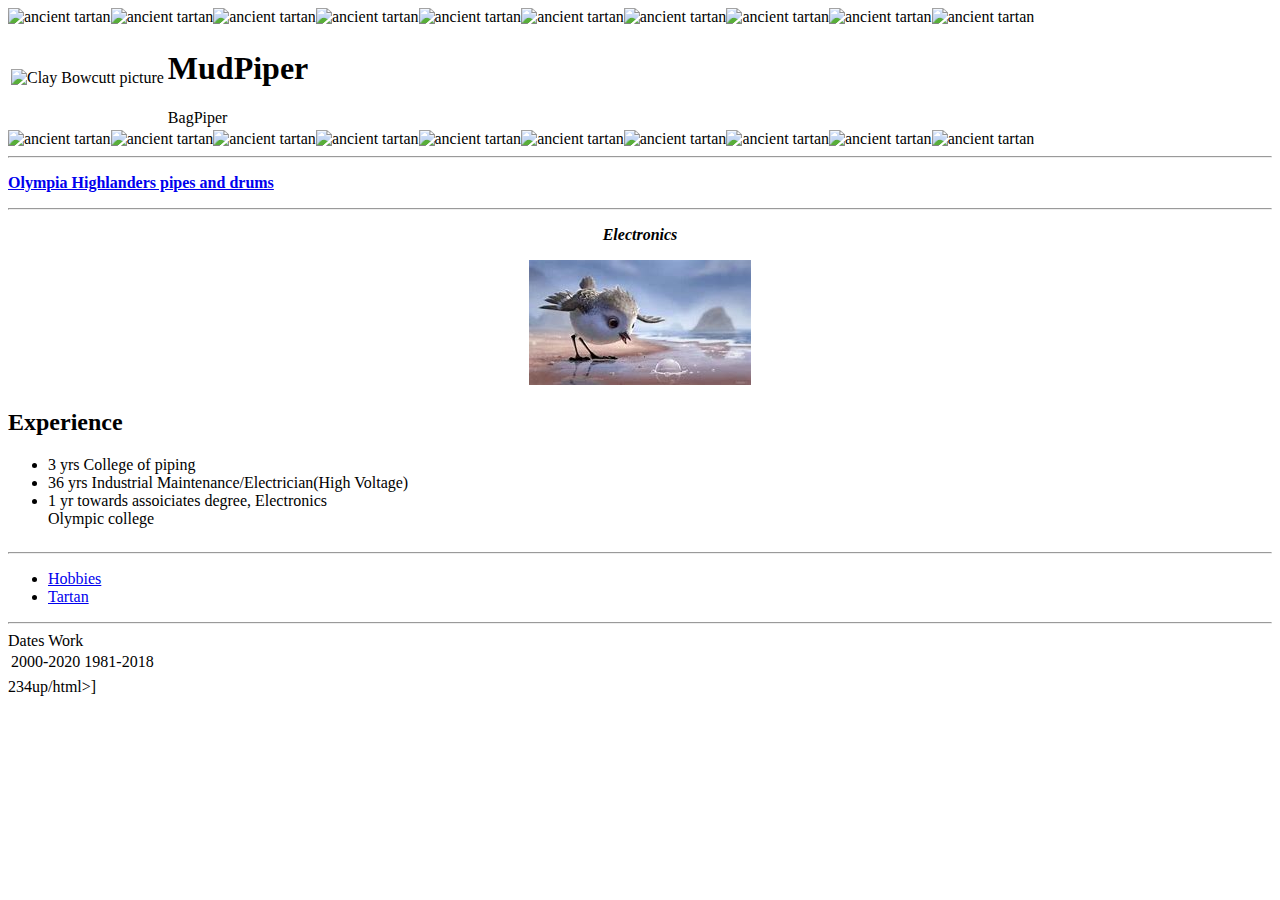
==== index.html @ 5039e48b "Add files via upload" ====
<!DOCTYPE html>
<html>
 <head>
   <meta charset="utf-8"/>
   <title>MudPipers Personal Site</title>
 </head>
 <body>
   <img src="images/macdonald-clan-ancient-strome-tartan.jpg" alt="ancient tartan"><img src="images/macdonald-clan-ancient-strome-tartan.jpg" alt="ancient tartan"><img src="images/macdonald-clan-ancient-strome-tartan.jpg" alt="ancient tartan"><img src="images/macdonald-clan-ancient-strome-tartan.jpg" alt="ancient tartan"><img src="images/macdonald-clan-ancient-strome-tartan.jpg" alt="ancient tartan"><img src="images/macdonald-clan-ancient-strome-tartan.jpg" alt="ancient tartan"><img src="images/macdonald-clan-ancient-strome-tartan.jpg" alt="ancient tartan"><img src="images/macdonald-clan-ancient-strome-tartan.jpg" alt="ancient tartan"><img src="images/macdonald-clan-ancient-strome-tartan.jpg" alt="ancient tartan"><img src="images/macdonald-clan-ancient-strome-tartan.jpg" alt="ancient tartan">
   <table cellspacing="utf-8">
     <tr>
       <td><center><img src="Images/IMG_4386.2.PNG" alt="Clay Bowcutt picture"></td>
       <td><h1>MudPiper</h1>BagPiper</td>
     </tr>
   </table>
  <img src="images/macdonald-clan-ancient-strome-tartan.jpg" alt="ancient tartan"><img src="images/macdonald-clan-ancient-strome-tartan.jpg" alt="ancient tartan"><img src="images/macdonald-clan-ancient-strome-tartan.jpg" alt="ancient tartan"><img src="images/macdonald-clan-ancient-strome-tartan.jpg" alt="ancient tartan"><img src="images/macdonald-clan-ancient-strome-tartan.jpg" alt="ancient tartan"><img src="images/macdonald-clan-ancient-strome-tartan.jpg" alt="ancient tartan"><img src="images/macdonald-clan-ancient-strome-tartan.jpg" alt="ancient tartan"><img src="images/macdonald-clan-ancient-strome-tartan.jpg" alt="ancient tartan"><img src="images/macdonald-clan-ancient-strome-tartan.jpg" alt="ancient tartan"><img src="images/macdonald-clan-ancient-strome-tartan.jpg" alt="ancient tartan">
  <hr>
  <p><strong><a href="http://www.olympiahighlanderspipesanddrums.org">Olympia Highlanders pipes and drums</a></strong></p>
  <hr>
   <center><p><em><strong>Electronics</strong></em></p></center>
   <center><img src="Images/bird.jpg" alt="piper bird picture"></center>
  <h2>Experience</h2>
  <table>
    <ul>
      <li> 3 yrs College of piping</li>
      <li>36 yrs Industrial Maintenance/Electrician(High Voltage)</li>
      <li> 1 yr towards assoiciates degree, Electronics<br />Olympic college
      </li>
    </ul>
   </table>
   <hr>
   <p>
     <ul>
       <li><a href="Hobbies.html">Hobbies</a></li>
       <li><a href="kilt.html">Tartan</a></li>
     </ul>
  </p>
  <hr>
<table>
  <thead>
    Dates
  </thead>
  <tbody>
    Work
  </tbody>
  <tfoot>

  </tfoot>
  <tr>
    <td>2000-2020</td>
    <td>1981-2018
    </td>
  </tr>
  <tr>
    <td></td>
    <td>

    </td>
  </tr>
</table>
</body>

234up/html>]
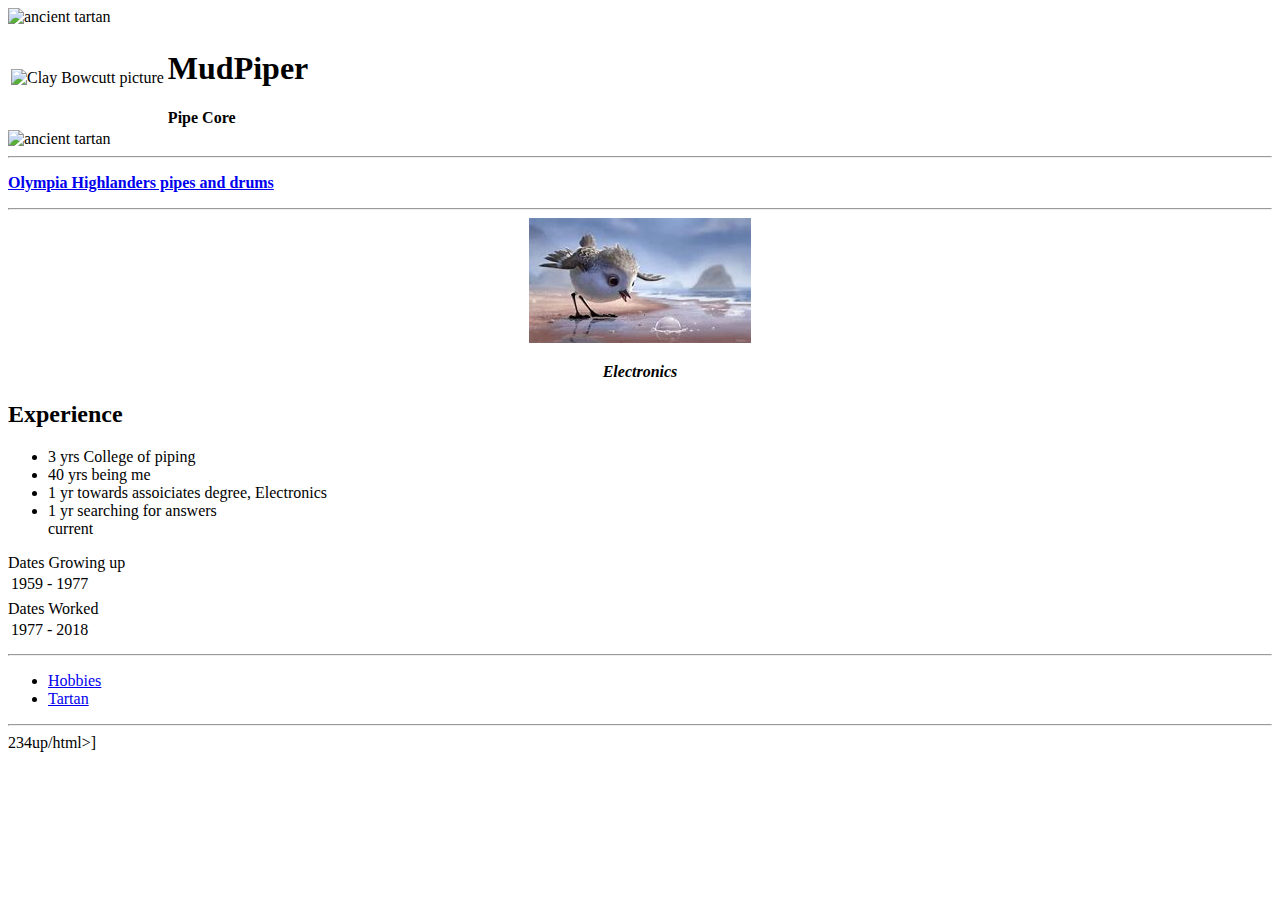
==== commit c95f4087: "Add files via upload" ====
--- a/index.html
+++ b/index.html
@@ -5,27 +5,69 @@
    <title>MudPipers Personal Site</title>
  </head>
  <body>
-   <img src="images/macdonald-clan-ancient-strome-tartan.jpg" alt="ancient tartan"><img src="images/macdonald-clan-ancient-strome-tartan.jpg" alt="ancient tartan"><img src="images/macdonald-clan-ancient-strome-tartan.jpg" alt="ancient tartan"><img src="images/macdonald-clan-ancient-strome-tartan.jpg" alt="ancient tartan"><img src="images/macdonald-clan-ancient-strome-tartan.jpg" alt="ancient tartan"><img src="images/macdonald-clan-ancient-strome-tartan.jpg" alt="ancient tartan"><img src="images/macdonald-clan-ancient-strome-tartan.jpg" alt="ancient tartan"><img src="images/macdonald-clan-ancient-strome-tartan.jpg" alt="ancient tartan"><img src="images/macdonald-clan-ancient-strome-tartan.jpg" alt="ancient tartan"><img src="images/macdonald-clan-ancient-strome-tartan.jpg" alt="ancient tartan">
+   <img src="images/macdonald-clan-ancient-strome-tartan.jpg" alt="ancient tartan"/>
    <table cellspacing="utf-8">
      <tr>
-       <td><center><img src="Images/IMG_4386.2.PNG" alt="Clay Bowcutt picture"></td>
-       <td><h1>MudPiper</h1>BagPiper</td>
+       <td><img src="Images/IMG_4386.2.PNG" alt="Clay Bowcutt picture"></td>
+       <td><h1>MudPiper</h1><strong>Pipe Core</strong></td>
      </tr>
    </table>
-  <img src="images/macdonald-clan-ancient-strome-tartan.jpg" alt="ancient tartan"><img src="images/macdonald-clan-ancient-strome-tartan.jpg" alt="ancient tartan"><img src="images/macdonald-clan-ancient-strome-tartan.jpg" alt="ancient tartan"><img src="images/macdonald-clan-ancient-strome-tartan.jpg" alt="ancient tartan"><img src="images/macdonald-clan-ancient-strome-tartan.jpg" alt="ancient tartan"><img src="images/macdonald-clan-ancient-strome-tartan.jpg" alt="ancient tartan"><img src="images/macdonald-clan-ancient-strome-tartan.jpg" alt="ancient tartan"><img src="images/macdonald-clan-ancient-strome-tartan.jpg" alt="ancient tartan"><img src="images/macdonald-clan-ancient-strome-tartan.jpg" alt="ancient tartan"><img src="images/macdonald-clan-ancient-strome-tartan.jpg" alt="ancient tartan">
+  <img src="images/macdonald-clan-ancient-strome-tartan.jpg" alt="ancient tartan"/>
   <hr>
   <p><strong><a href="http://www.olympiahighlanderspipesanddrums.org">Olympia Highlanders pipes and drums</a></strong></p>
   <hr>
+   <center><img src="Images/bird.jpg" alt="piper bird picture"></center>
    <center><p><em><strong>Electronics</strong></em></p></center>
-   <center><img src="Images/bird.jpg" alt="piper bird picture"></center>
   <h2>Experience</h2>
   <table>
     <ul>
       <li> 3 yrs College of piping</li>
-      <li>36 yrs Industrial Maintenance/Electrician(High Voltage)</li>
-      <li> 1 yr towards assoiciates degree, Electronics<br />Olympic college
-      </li>
+      <li> 40 yrs being me</li>
+      <li> 1 yr towards assoiciates degree, Electronics</li>
+      <li> 1 yr searching for answers<br />current</li>
     </ul>
+   </table>
+   <table>
+     <thead>
+       Dates
+     </thead>
+     <tbody>
+       Growing up
+     </tbody>
+     <tfoot>
+
+     </tfoot>
+     <tr>
+       <td>1959 - </td>
+       <td>1977</td>
+     </tr>
+     <tr>
+       <td></td>
+       <td>
+
+       </td>
+     </tr>
+   </table>
+   <table>
+     <thead>
+       Dates
+     </thead>
+     <tbody>
+       Worked
+     </tbody>
+     <tfoot>
+
+     </tfoot>
+     <tr>
+       <td>1977 - </td>
+       <td>2018</td>
+     </tr>
+     <tr>
+       <td></td>
+       <td>
+
+       </td>
+     </tr>
    </table>
    <hr>
    <p>
@@ -35,28 +77,6 @@
      </ul>
   </p>
   <hr>
-<table>
-  <thead>
-    Dates
-  </thead>
-  <tbody>
-    Work
-  </tbody>
-  <tfoot>
-
-  </tfoot>
-  <tr>
-    <td>2000-2020</td>
-    <td>1981-2018
-    </td>
-  </tr>
-  <tr>
-    <td></td>
-    <td>
-
-    </td>
-  </tr>
-</table>
 </body>
 
 234up/html>]
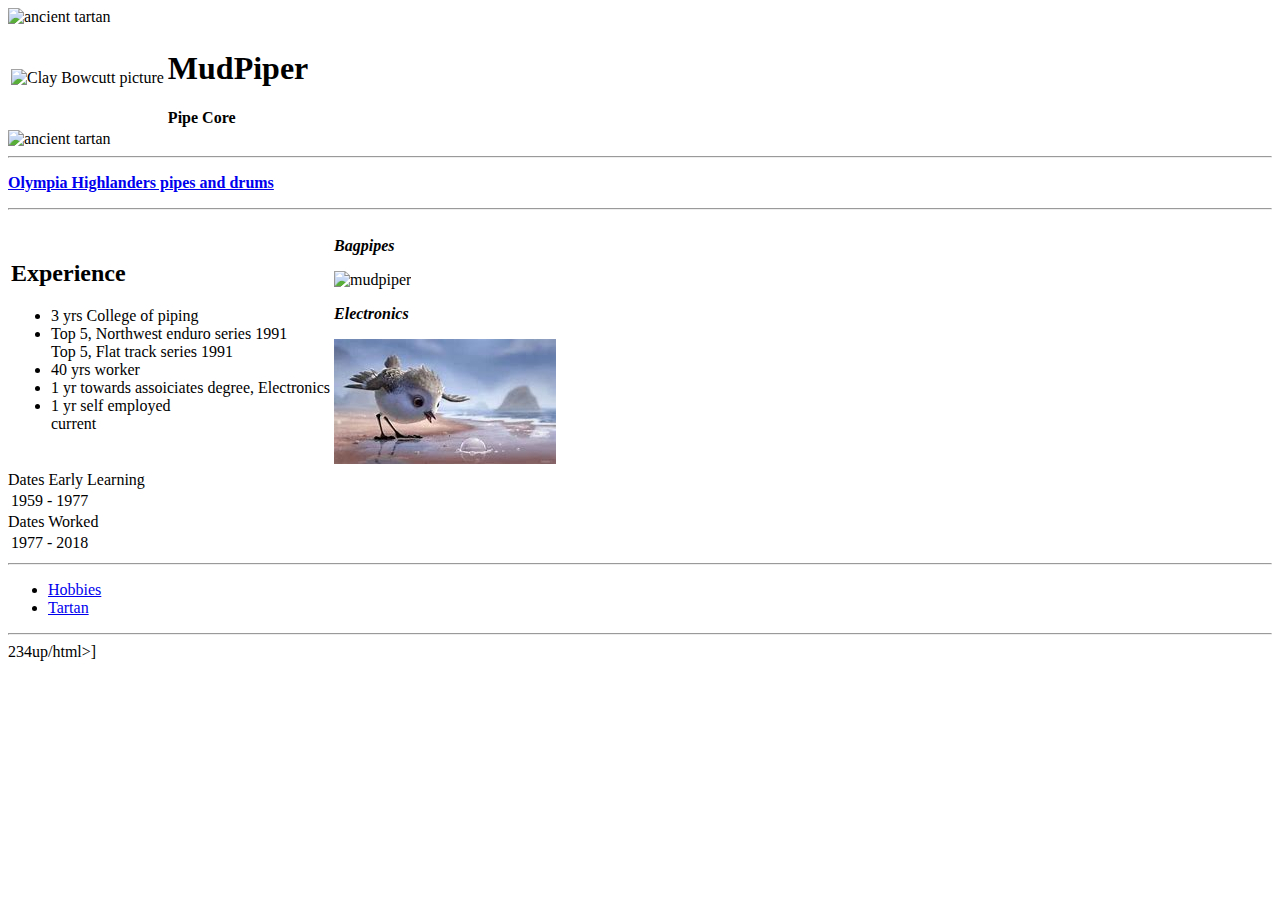
==== commit 260ac185: "added new code" ====
--- a/index.html
+++ b/index.html
@@ -16,36 +16,28 @@
   <hr>
   <p><strong><a href="http://www.olympiahighlanderspipesanddrums.org">Olympia Highlanders pipes and drums</a></strong></p>
   <hr>
-   <center><img src="Images/bird.jpg" alt="piper bird picture"></center>
-   <center><p><em><strong>Electronics</strong></em></p></center>
-  <h2>Experience</h2>
-  <table>
-    <ul>
-      <li> 3 yrs College of piping</li>
-      <li> 40 yrs being me</li>
-      <li> 1 yr towards assoiciates degree, Electronics</li>
-      <li> 1 yr searching for answers<br />current</li>
-    </ul>
-   </table>
-   <table>
+    <table cellspacing="utf-8">
+    <tr>
+      <td><h2>Experience</h2><ul>
+        <li> 3 yrs College of piping</li>
+        <li>Top 5, Northwest enduro series 1991<br/>
+            Top 5, Flat track series 1991</li>
+        <li> 40 yrs worker</li>
+        <li> 1 yr towards assoiciates degree, Electronics</li>
+        <li> 1 yr self employed<br />current</li>
+      </ul></td>
+      <td><p><em><strong>Bagpipes</strong></em></p><img src="Images/sound circle.gif.png" alt="mudpiper"><p><em><strong>Electronics</strong></em></p><img src="Images/bird.jpg" alt="piper bird picture"></td>
+    </tr>
+    <table>
      <thead>
        Dates
      </thead>
      <tbody>
-       Growing up
+       Early Learning
      </tbody>
-     <tfoot>
-
-     </tfoot>
      <tr>
        <td>1959 - </td>
        <td>1977</td>
-     </tr>
-     <tr>
-       <td></td>
-       <td>
-
-       </td>
      </tr>
    </table>
    <table>
@@ -55,18 +47,9 @@
      <tbody>
        Worked
      </tbody>
-     <tfoot>
-
-     </tfoot>
-     <tr>
+      <tr>
        <td>1977 - </td>
        <td>2018</td>
-     </tr>
-     <tr>
-       <td></td>
-       <td>
-
-       </td>
      </tr>
    </table>
    <hr>
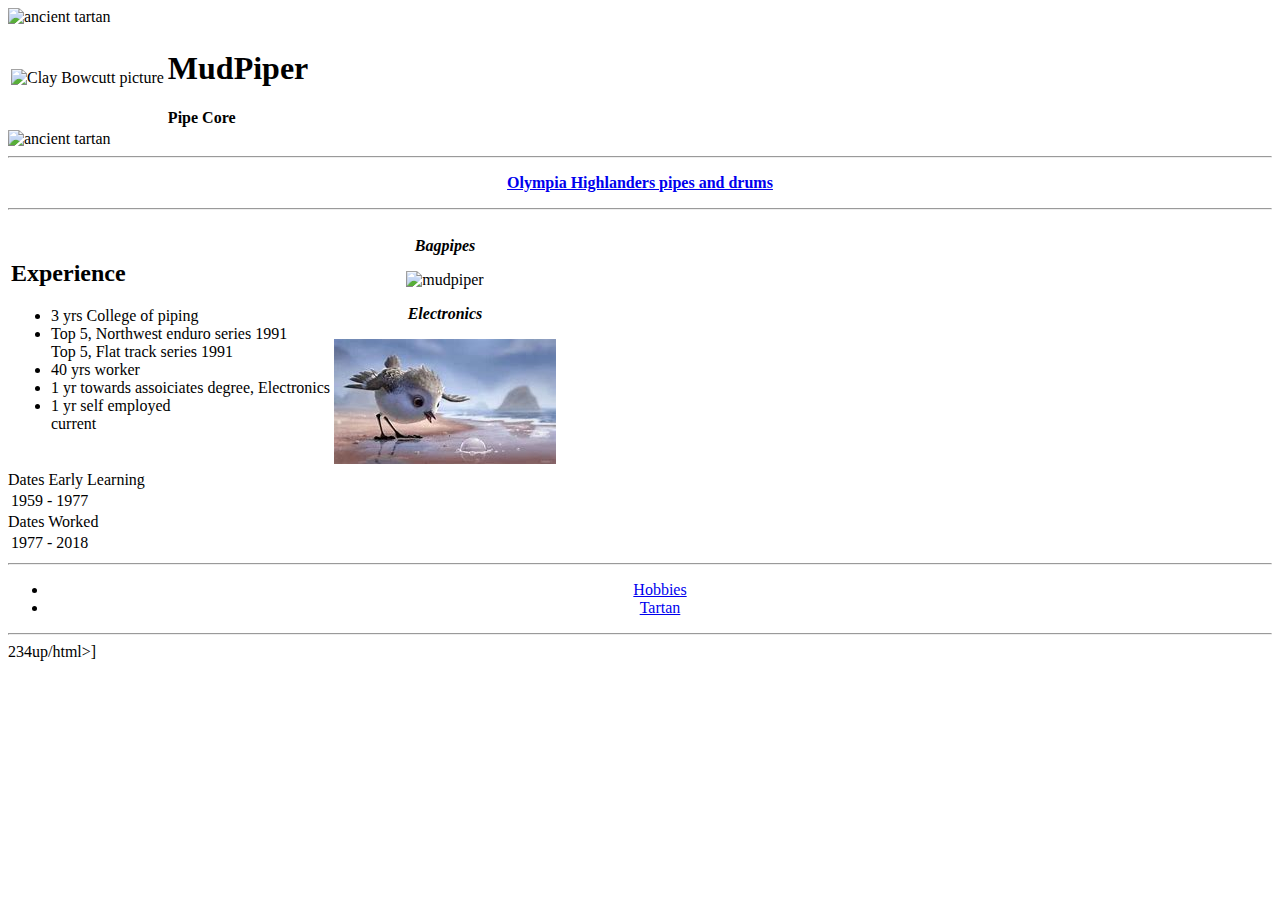
==== commit b55f70cc: "Update index.html" ====
--- a/index.html
+++ b/index.html
@@ -2,21 +2,22 @@
 <html>
  <head>
    <meta charset="utf-8"/>
-   <title>MudPipers Personal Site</title>
+   <link rel="stylesheet" href="css/styles.css">
+   <link rel="stylesheet" href="css/color.css">
  </head>
  <body>
    <img src="images/macdonald-clan-ancient-strome-tartan.jpg" alt="ancient tartan"/>
    <table cellspacing="utf-8">
      <tr>
-       <td><img src="Images/IMG_4386.2.PNG" alt="Clay Bowcutt picture"></td>
+       <td><img src="Images/IMG_4386.2.png" alt="Clay Bowcutt picture"></td>
        <td><h1>MudPiper</h1><strong>Pipe Core</strong></td>
      </tr>
    </table>
   <img src="images/macdonald-clan-ancient-strome-tartan.jpg" alt="ancient tartan"/>
   <hr>
-  <p><strong><a href="http://www.olympiahighlanderspipesanddrums.org">Olympia Highlanders pipes and drums</a></strong></p>
+  <center><p><strong><a href="http://www.olympiahighlanderspipesanddrums.org">Olympia Highlanders pipes and drums</a></strong></p></center>
   <hr>
-    <table cellspacing="utf-8">
+  <table cellspacing="utf-8">
     <tr>
       <td><h2>Experience</h2><ul>
         <li> 3 yrs College of piping</li>
@@ -25,8 +26,11 @@
         <li> 40 yrs worker</li>
         <li> 1 yr towards assoiciates degree, Electronics</li>
         <li> 1 yr self employed<br />current</li>
-      </ul></td>
-      <td><p><em><strong>Bagpipes</strong></em></p><img src="Images/sound circle.gif.png" alt="mudpiper"><p><em><strong>Electronics</strong></em></p><img src="Images/bird.jpg" alt="piper bird picture"></td>
+      </ul>
+    </td>
+      <td>
+        <center><p><em><strong>Bagpipes</strong></em></p><img src="Images/sound circle.gif.png" alt="mudpiper">
+        <p><em><strong>Electronics</strong></em></p><img src="Images/bird.jpg" alt="piper bird picture"></td></center>
     </tr>
     <table>
      <thead>
@@ -53,12 +57,12 @@
      </tr>
    </table>
    <hr>
-   <p>
+   <center><p>
      <ul>
        <li><a href="Hobbies.html">Hobbies</a></li>
        <li><a href="kilt.html">Tartan</a></li>
      </ul>
-  </p>
+  </p></center>
   <hr>
 </body>
 
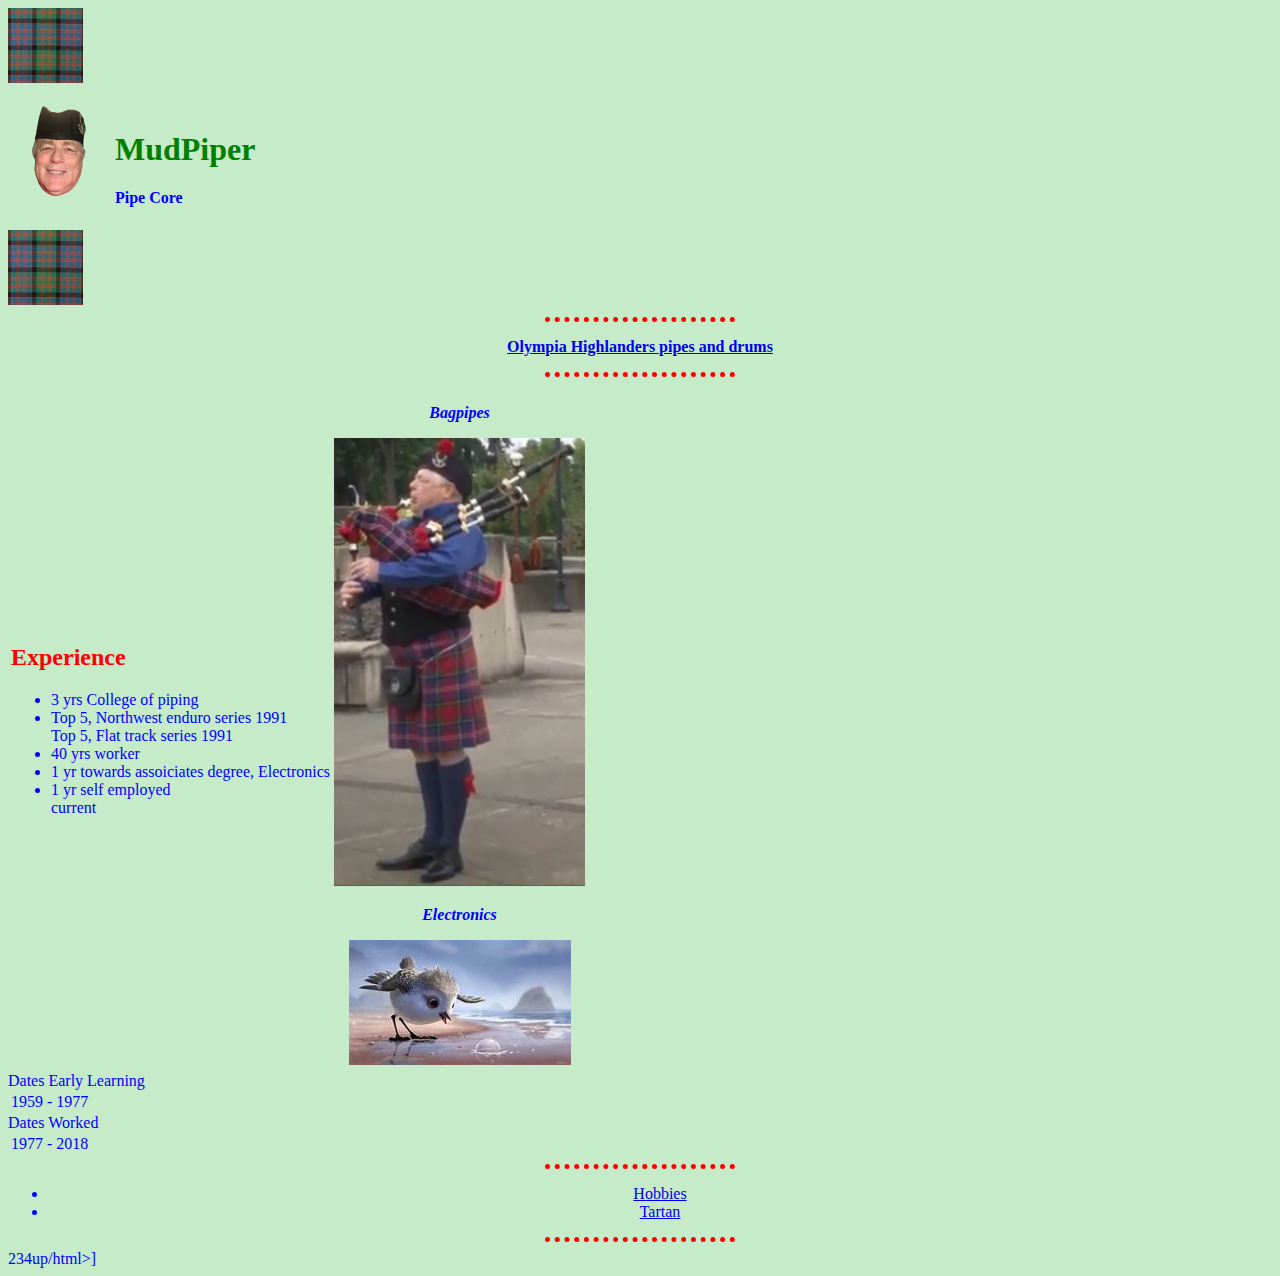
==== commit 3d71499e: "Update index.html" ====
--- a/index.html
+++ b/index.html
@@ -6,14 +6,14 @@
    <link rel="stylesheet" href="css/color.css">
  </head>
  <body>
-   <img src="images/macdonald-clan-ancient-strome-tartan.jpg" alt="ancient tartan"/>
+   <img src="Images/macdonald-clan-ancient-strome-tartan.jpg" alt="ancient tartan"/>
    <table cellspacing="utf-8">
      <tr>
        <td><img src="Images/IMG_4386.2.png" alt="Clay Bowcutt picture"></td>
        <td><h1>MudPiper</h1><strong>Pipe Core</strong></td>
      </tr>
    </table>
-  <img src="images/macdonald-clan-ancient-strome-tartan.jpg" alt="ancient tartan"/>
+  <img src="Images/macdonald-clan-ancient-strome-tartan.jpg" alt="ancient tartan"/>
   <hr>
   <center><p><strong><a href="http://www.olympiahighlanderspipesanddrums.org">Olympia Highlanders pipes and drums</a></strong></p></center>
   <hr>
--- a/css/styles.css
+++ b/css/styles.css
@@ -0,0 +1,10 @@
+body {
+  background-color: #c6ebc9;
+}
+hr {
+  border-style: none;
+  border-top-style: dotted;
+  border-color: red;
+  border-width: 5px;
+  width: 15%;
+}
--- a/css/color.css
+++ b/css/color.css
@@ -0,0 +1,13 @@
+body {
+color: blue;
+}
+h1   {
+color: green;
+}
+h2   {
+color: red;
+}
+h3   {
+color: brown;
+}
+
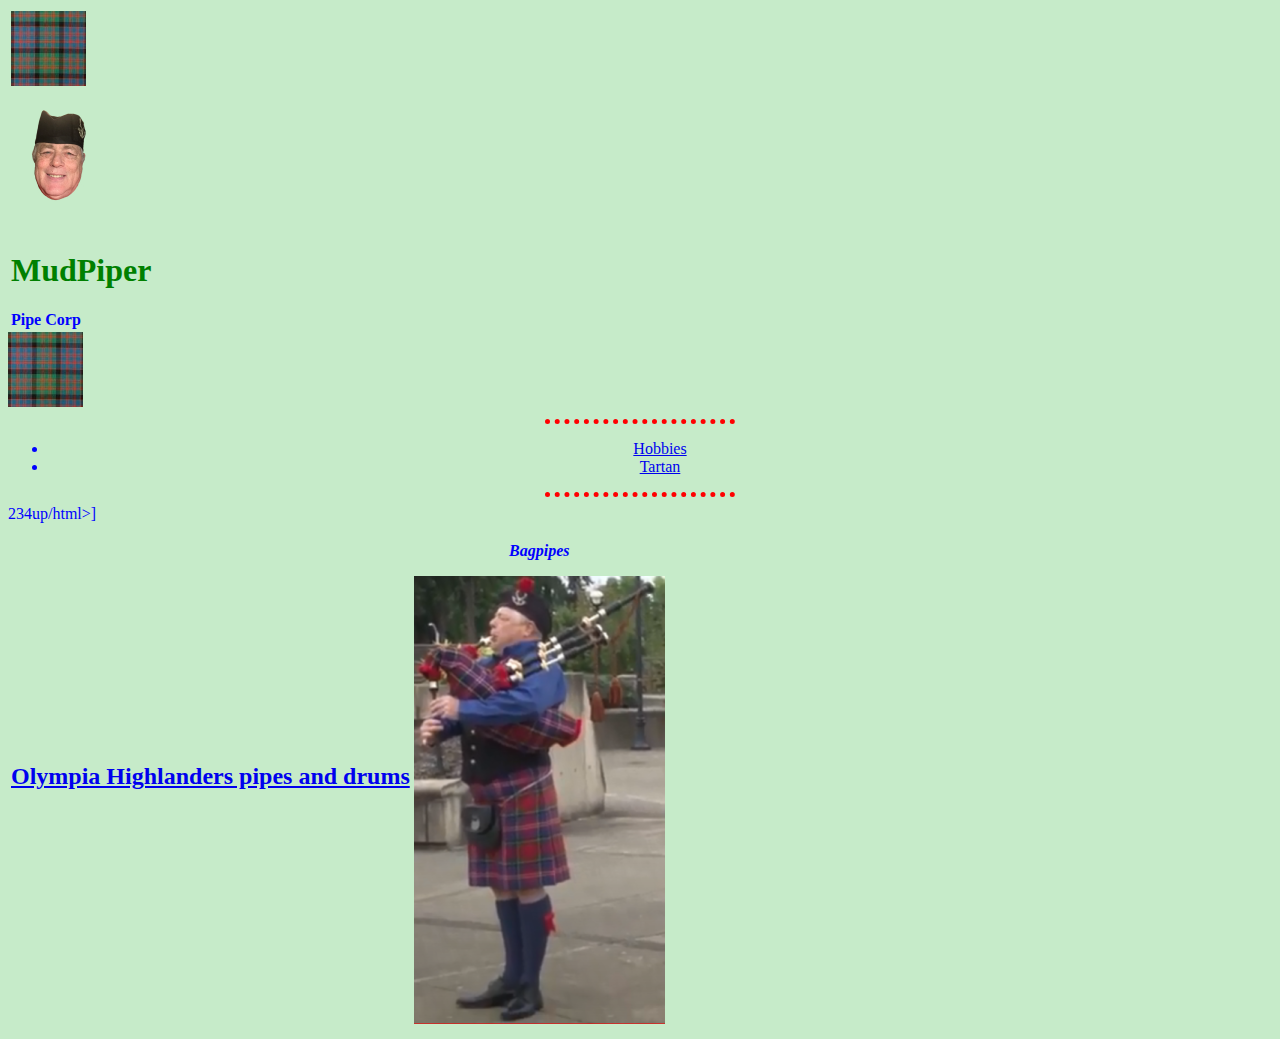
==== commit bb04e50c: "Add files via upload" ====
--- a/index.html
+++ b/index.html
@@ -1,69 +1,59 @@
 <!DOCTYPE html>
 <html>
- <head>
-   <meta charset="utf-8"/>
-   <link rel="stylesheet" href="css/styles.css">
-   <link rel="stylesheet" href="css/color.css">
- </head>
- <body>
-   <img src="Images/macdonald-clan-ancient-strome-tartan.jpg" alt="ancient tartan"/>
-   <table cellspacing="utf-8">
-     <tr>
-       <td><img src="Images/IMG_4386.2.png" alt="Clay Bowcutt picture"></td>
-       <td><h1>MudPiper</h1><strong>Pipe Core</strong></td>
-     </tr>
-   </table>
-  <img src="Images/macdonald-clan-ancient-strome-tartan.jpg" alt="ancient tartan"/>
-  <hr>
-  <center><p><strong><a href="http://www.olympiahighlanderspipesanddrums.org">Olympia Highlanders pipes and drums</a></strong></p></center>
-  <hr>
+
+<head>
+  <meta charset="utf-8" />
+  <title>MudPiper</title>
+  <link rel="stylesheet" href="css/styles.css">
+  <link rel="stylesheet" href="css/color.css">
+  <link rel="icon" href="favicon.ico">
+</head>
+
+<body>
   <table cellspacing="utf-8">
     <tr>
-      <td><h2>Experience</h2><ul>
-        <li> 3 yrs College of piping</li>
-        <li>Top 5, Northwest enduro series 1991<br/>
-            Top 5, Flat track series 1991</li>
-        <li> 40 yrs worker</li>
-        <li> 1 yr towards assoiciates degree, Electronics</li>
-        <li> 1 yr self employed<br />current</li>
+      <td>
+
+
+
+        <img src="Images/macdonald-clan-ancient-strome-tartan.jpg" alt="ancient tartan" />
+      </td>
+
+    <tr>
+      <td>
+        <img src="Images/IMG_4386.2.png" alt="Clay Bowcutt picture">
+        <h1>MudPiper</h1><strong>Pipe Corp</strong>
+      </td>
+    </tr>
+  </table>
+  <img src="Images/macdonald-clan-ancient-strome-tartan.jpg" alt="ancient tartan" />
+  </tr>
+  <table cellspacing="utf-8">
+    <tr>
+      <td>
+        <h2>
+          <p><strong><a href="http://www.olympiahighlanderspipesanddrums.org">Olympia Highlanders pipes and drums</a></strong></p>
+        </h2>
+
+      </td>
+      <td>
+        <center>
+          <p><em><strong>Bagpipes</strong></em></p><img src="Images/sound circle.gif.png" alt="mudpiper">
+        </center>
+      </td>
+
+    </tr>
+    <hr>
+    <center>
+      <p>
+      <ul>
+        <li><a href="Hobbies.html">Hobbies</a></li>
+        <li><a href="kilt.html">Tartan</a></li>
       </ul>
-    </td>
-      <td>
-        <center><p><em><strong>Bagpipes</strong></em></p><img src="Images/sound circle.gif.png" alt="mudpiper">
-        <p><em><strong>Electronics</strong></em></p><img src="Images/bird.jpg" alt="piper bird picture"></td></center>
-    </tr>
-    <table>
-     <thead>
-       Dates
-     </thead>
-     <tbody>
-       Early Learning
-     </tbody>
-     <tr>
-       <td>1959 - </td>
-       <td>1977</td>
-     </tr>
-   </table>
-   <table>
-     <thead>
-       Dates
-     </thead>
-     <tbody>
-       Worked
-     </tbody>
-      <tr>
-       <td>1977 - </td>
-       <td>2018</td>
-     </tr>
-   </table>
-   <hr>
-   <center><p>
-     <ul>
-       <li><a href="Hobbies.html">Hobbies</a></li>
-       <li><a href="kilt.html">Tartan</a></li>
-     </ul>
-  </p></center>
-  <hr>
+      </p>
+    </center>
+    <hr>
+
 </body>
 
 234up/html>]
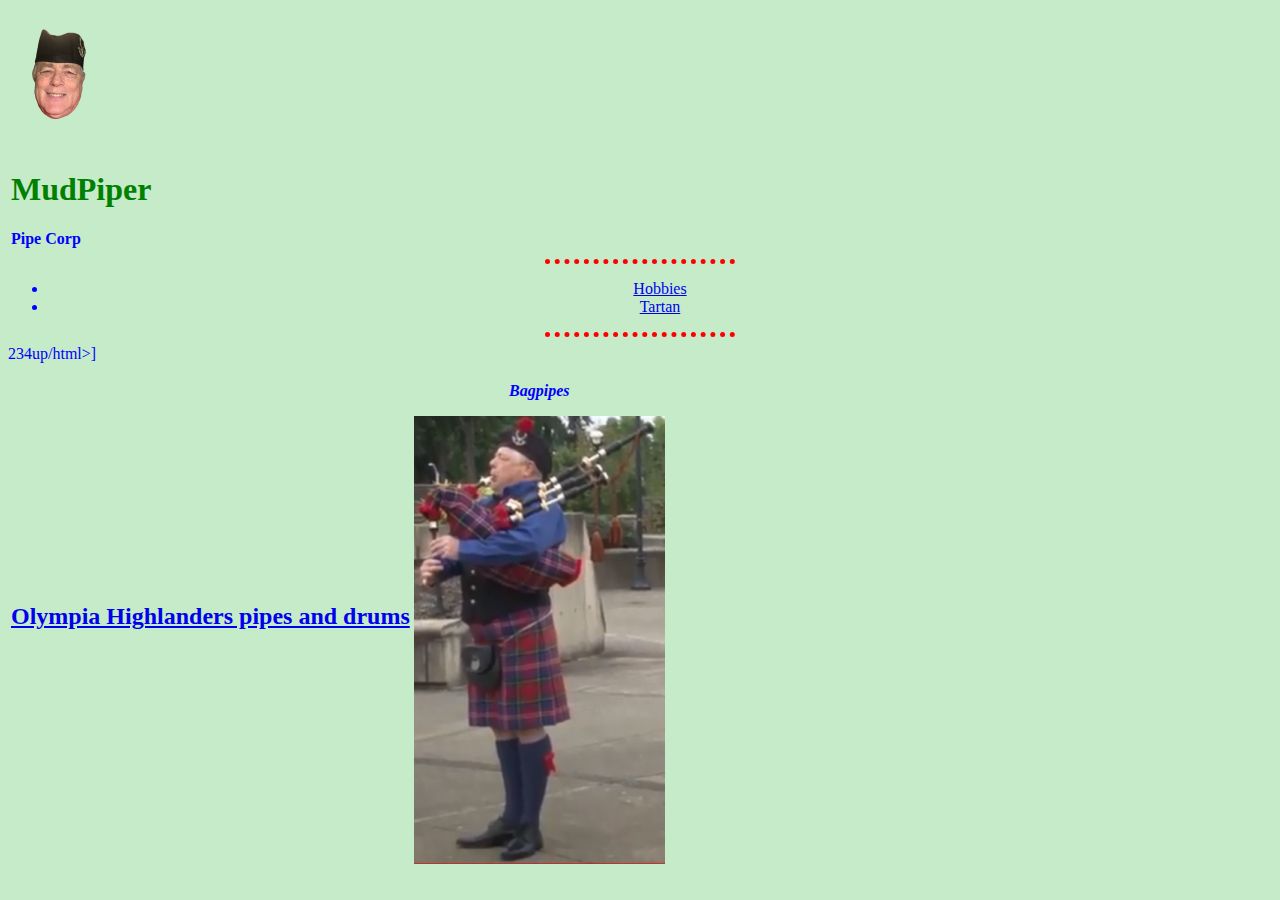
==== commit de49f43b: "Add files via upload" ====
--- a/index.html
+++ b/index.html
@@ -12,12 +12,7 @@
 <body>
   <table cellspacing="utf-8">
     <tr>
-      <td>
-
-
-
-        <img src="Images/macdonald-clan-ancient-strome-tartan.jpg" alt="ancient tartan" />
-      </td>
+    
 
     <tr>
       <td>
@@ -26,7 +21,7 @@
       </td>
     </tr>
   </table>
-  <img src="Images/macdonald-clan-ancient-strome-tartan.jpg" alt="ancient tartan" />
+
   </tr>
   <table cellspacing="utf-8">
     <tr>
